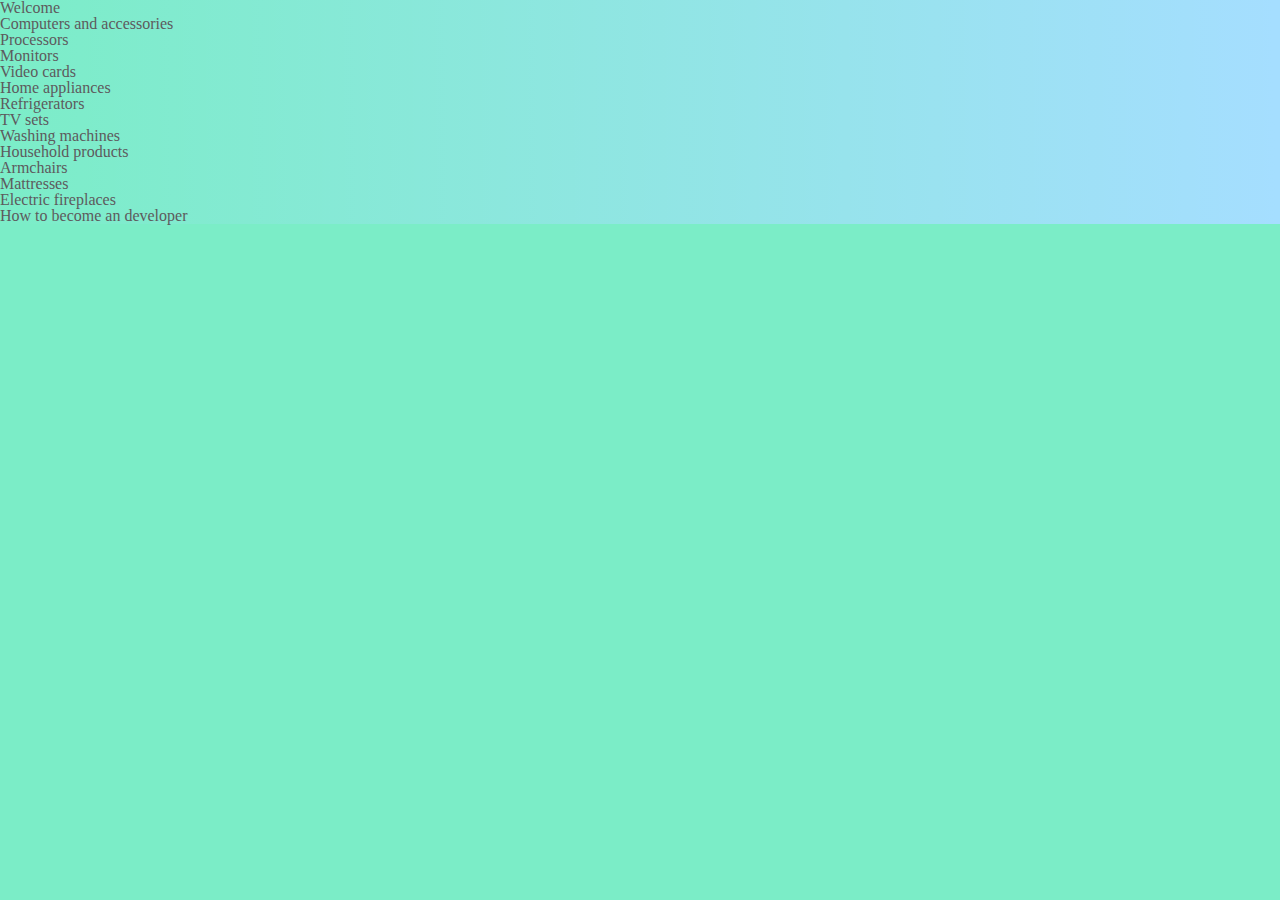
==== index.html @ e3fcab1d "reset" ====
<!DOCTYPE html>
<html lang="en">
<head>
    <meta charset="UTF-8">
    <meta http-equiv="X-UA-Compatible" content="IE=edge">
    <meta name="viewport" content="width=device-width, initial-scale=1.0">
    <link rel="stylesheet" href="./css/reset.css">
    <link rel="stylesheet" href="./css/styles.css">
    <title>Document</title>
</head>
<body>
    <section class="main-page">
    <h1 class="header">Welcome</h1>
    <ul>
        <li>
            Computers and accessories
            <ul>
                <li>Processors</li>
                <li>Monitors</li>
                <li>Video cards</li>
            </ul>
        </li>
        <li>
            Home appliances
            <ul>
                <li>Refrigerators</li>
                <li>TV sets</li>
                <li>Washing machines</li>
            </ul>
        </li>
        <li>
            Household products
            <ul>
                <li>Armchairs</li>
                <li>Mattresses</li>
                <li>Electric fireplaces</li>
            </ul>
        </li>
    </ul>
    <h2> How to become an developer</h2>
    </section>
</body>
</html>
---- css/styles.css ----
html,
body {
    background-color:#7bedc7;
    color: #5d5a5d;

}

.header{
    accent-color: blue;
}
.main-page {
    width: 100%;
    background: linear-gradient(269.47deg, #A5DEFF 0.46%, rgba(252, 254, 255, 0) 100.85%);
}
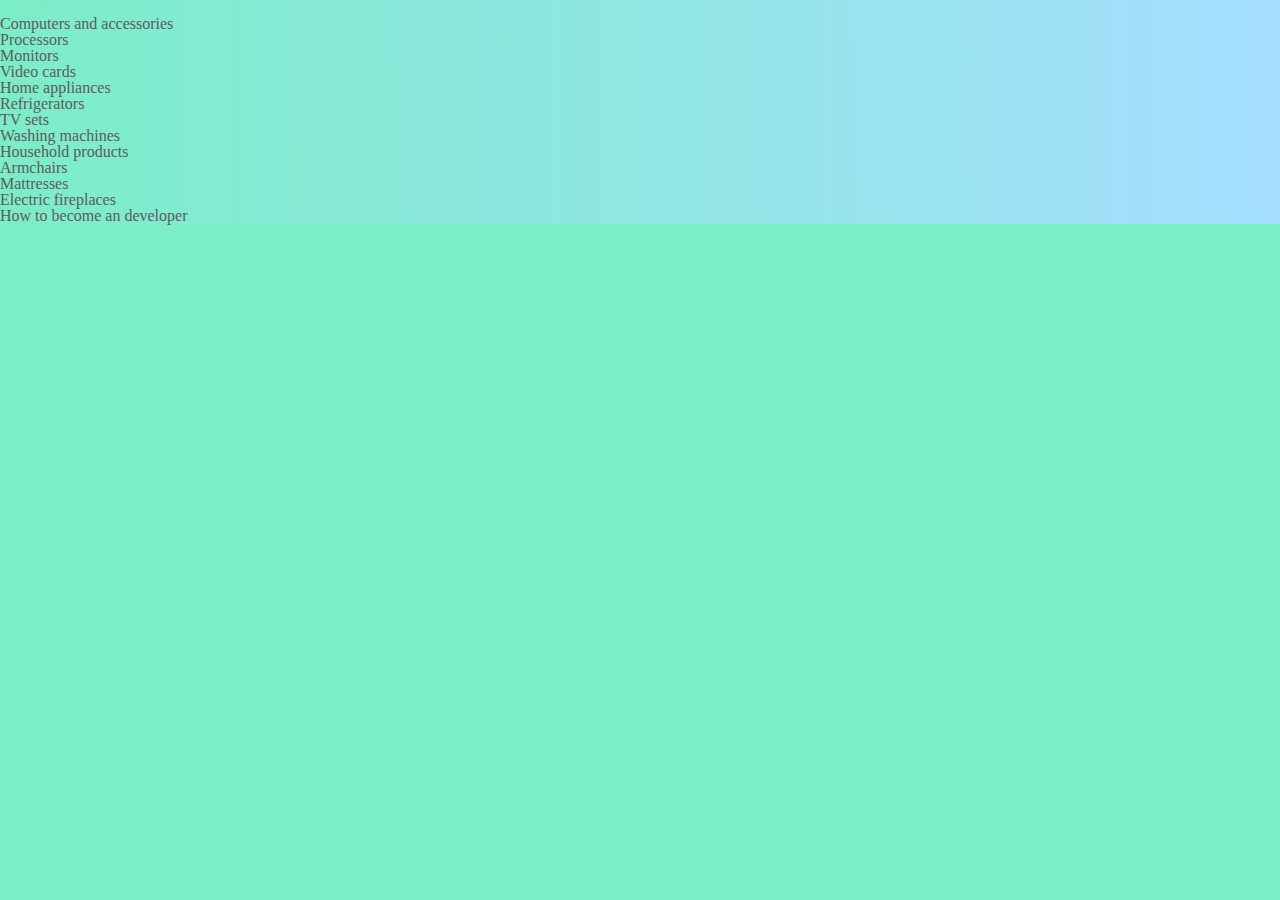
==== commit c3f014db: "Update index.html" ====
--- a/index.html
+++ b/index.html
@@ -10,34 +10,34 @@
 </head>
 <body>
     <section class="main-page">
-    <h1 class="header">Welcome</h1>
-    <ul>
-        <li>
-            Computers and accessories
-            <ul>
-                <li>Processors</li>
-                <li>Monitors</li>
-                <li>Video cards</li>
-            </ul>
-        </li>
-        <li>
-            Home appliances
-            <ul>
-                <li>Refrigerators</li>
-                <li>TV sets</li>
-                <li>Washing machines</li>
-            </ul>
-        </li>
-        <li>
-            Household products
-            <ul>
-                <li>Armchairs</li>
-                <li>Mattresses</li>
-                <li>Electric fireplaces</li>
-            </ul>
-        </li>
-    </ul>
-    <h2> How to become an developer</h2>
+        <h1 class="header">Welcome</h1>
+        <ul>
+            <li>
+                Computers and accessories
+                <ul>
+                    <li>Processors</li>
+                    <li>Monitors</li>
+                    <li>Video cards</li>
+                </ul>
+            </li>
+            <li>
+                Home appliances
+                <ul>
+                    <li>Refrigerators</li>
+                    <li>TV sets</li>
+                    <li>Washing machines</li>
+                </ul>
+            </li>
+            <li>
+                Household products
+                <ul>
+                    <li>Armchairs</li>
+                    <li>Mattresses</li>
+                    <li>Electric fireplaces</li>
+                </ul>
+            </li>
+        </ul>
+        <h2> How to become an developer</h2>
     </section>
 </body>
 </html>--- a/css/styles.css
+++ b/css/styles.css
@@ -6,7 +6,7 @@
 }
 
 .header{
-    accent-color: blue;
+    color:#7bedc7;
 }
 .main-page {
     width: 100%;
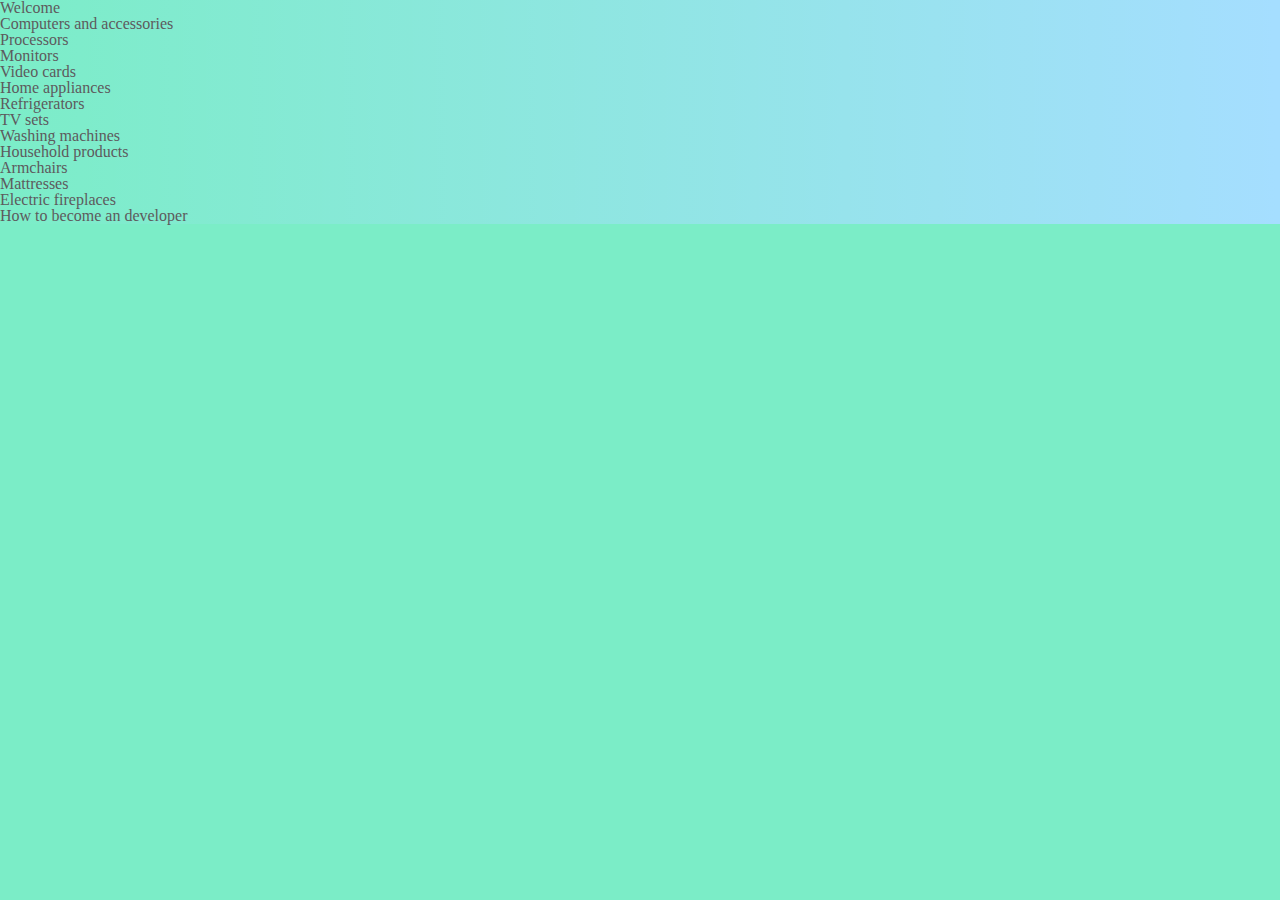
==== commit 09ae8cc2: "delated class header" ====
--- a/index.html
+++ b/index.html
@@ -10,7 +10,7 @@
 </head>
 <body>
     <section class="main-page">
-        <h1 class="header">Welcome</h1>
+        <h1>Welcome</h1>
         <ul>
             <li>
                 Computers and accessories
--- a/css/styles.css
+++ b/css/styles.css
@@ -4,11 +4,7 @@
     color: #5d5a5d;
 
 }
+.main-page {
 
-.header{
-    color:#7bedc7;
-}
-.main-page {
-    width: 100%;
     background: linear-gradient(269.47deg, #A5DEFF 0.46%, rgba(252, 254, 255, 0) 100.85%);
 }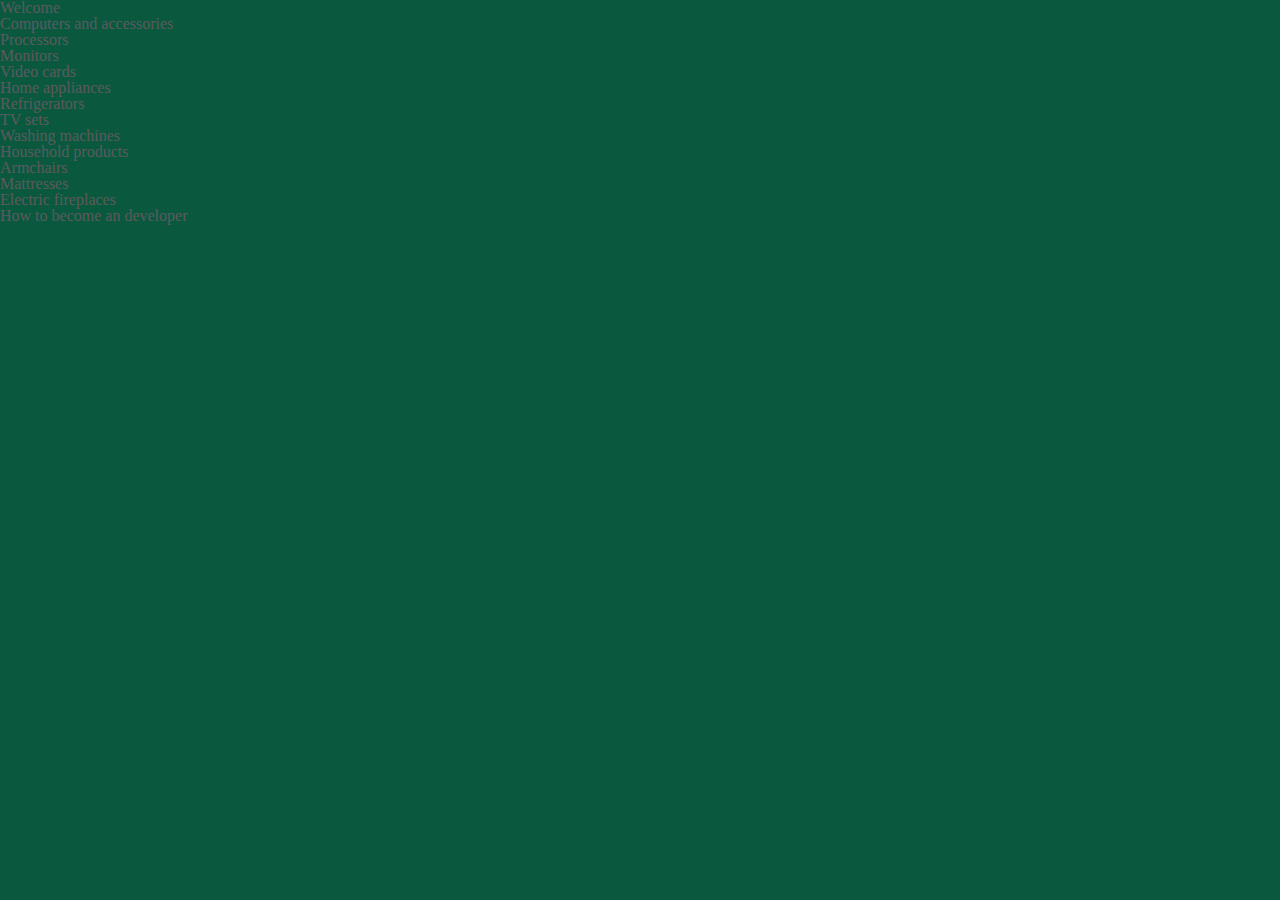
==== commit 60a62349: "delated classes header and main-page" ====
--- a/index.html
+++ b/index.html
@@ -9,7 +9,6 @@
     <title>Document</title>
 </head>
 <body>
-    <section class="main-page">
         <h1>Welcome</h1>
         <ul>
             <li>
@@ -38,6 +37,5 @@
             </li>
         </ul>
         <h2> How to become an developer</h2>
-    </section>
 </body>
 </html>--- a/css/styles.css
+++ b/css/styles.css
@@ -1,10 +1,6 @@
 html,
 body {
-    background-color:#7bedc7;
+    background-color:#0a593f;
     color: #5d5a5d;
 
 }
-.main-page {
-
-    background: linear-gradient(269.47deg, #A5DEFF 0.46%, rgba(252, 254, 255, 0) 100.85%);
-}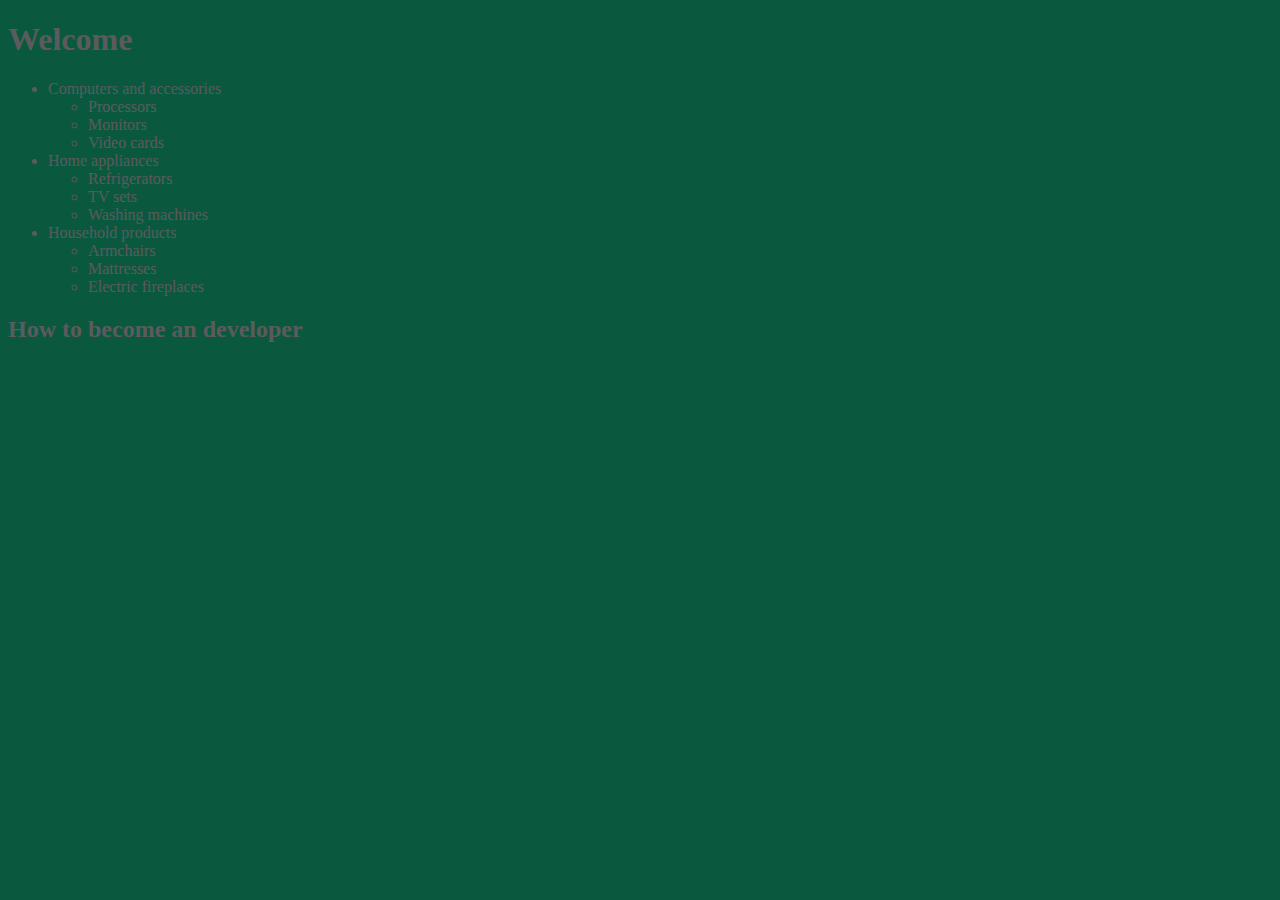
==== commit bca14381: "delated reset.css" ====
--- a/index.html
+++ b/index.html
@@ -4,7 +4,6 @@
     <meta charset="UTF-8">
     <meta http-equiv="X-UA-Compatible" content="IE=edge">
     <meta name="viewport" content="width=device-width, initial-scale=1.0">
-    <link rel="stylesheet" href="./css/reset.css">
     <link rel="stylesheet" href="./css/styles.css">
     <title>Document</title>
 </head>
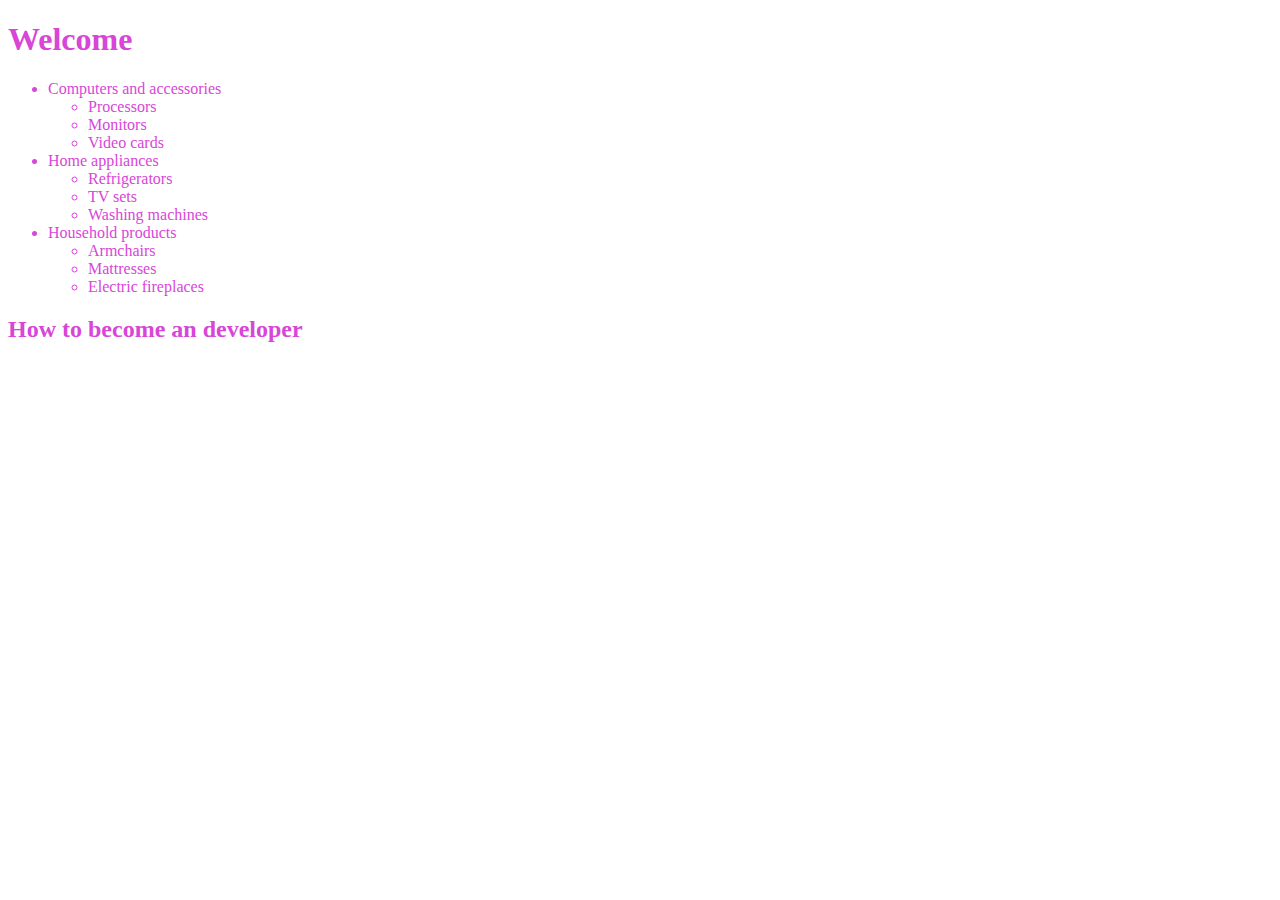
==== commit 2cd27280: "adding title color" ====
--- a/index.html
+++ b/index.html
@@ -8,7 +8,7 @@
     <title>Document</title>
 </head>
 <body>
-        <h1>Welcome</h1>
+        <h1 class="title">Welcome</h1>
         <ul>
             <li>
                 Computers and accessories
--- a/css/styles.css
+++ b/css/styles.css
@@ -1,6 +1,9 @@
 html,
 body {
-    background-color:#0a593f;
-    color: #5d5a5d;
+    background-color:#ffffff;
+    color: #d846d8;
 
 }
+.title{
+    color: #d846d8;
+}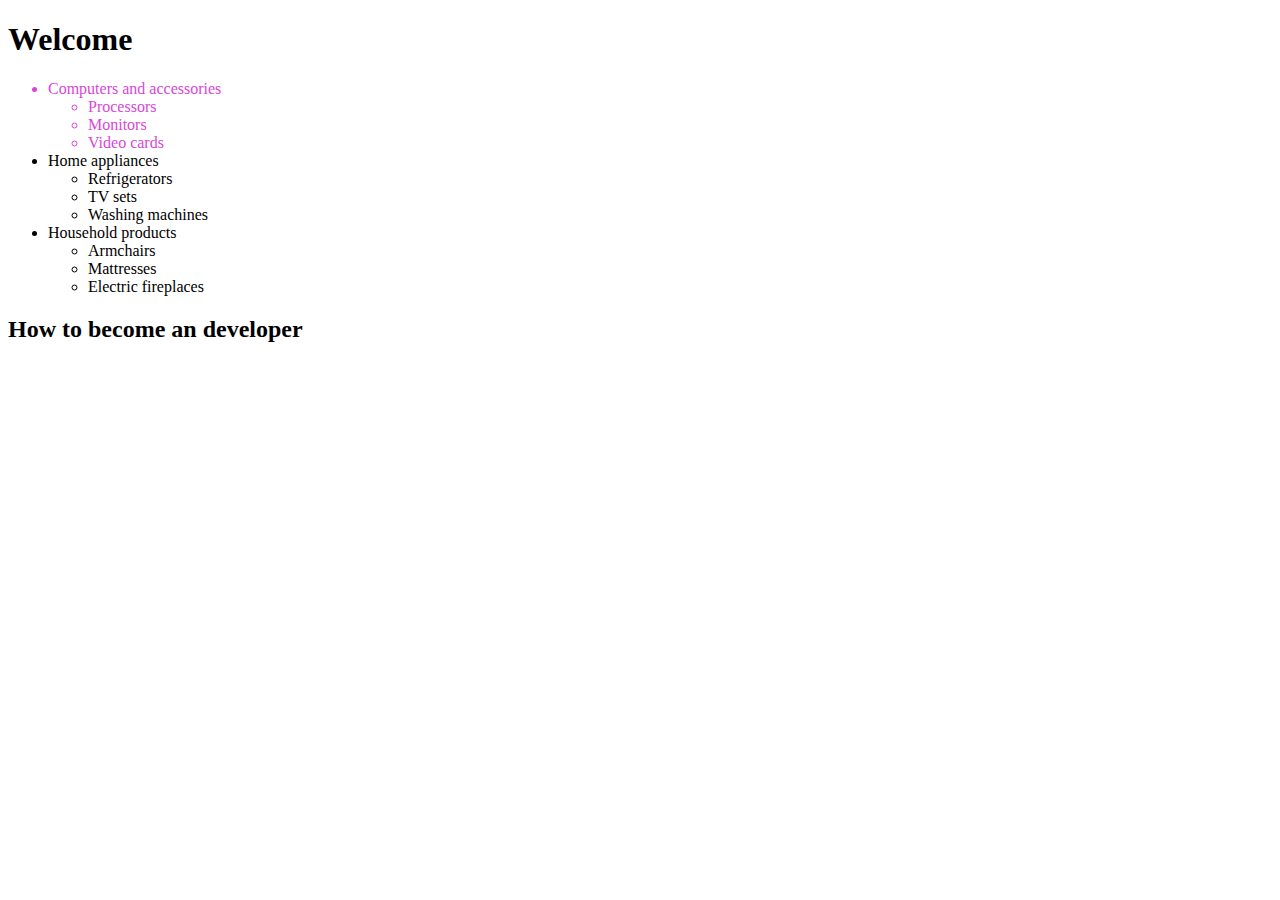
==== commit 8c4419b3: "Update index.html" ====
--- a/index.html
+++ b/index.html
@@ -8,9 +8,9 @@
     <title>Document</title>
 </head>
 <body>
-        <h1 class="title">Welcome</h1>
+        <h1>Welcome</h1>
         <ul>
-            <li>
+            <li class="title">
                 Computers and accessories
                 <ul>
                     <li>Processors</li>
--- a/css/styles.css
+++ b/css/styles.css
@@ -1,8 +1,7 @@
 html,
 body {
     background-color:#ffffff;
-    color: #d846d8;
-
+    color: black;
 }
 .title{
     color: #d846d8;
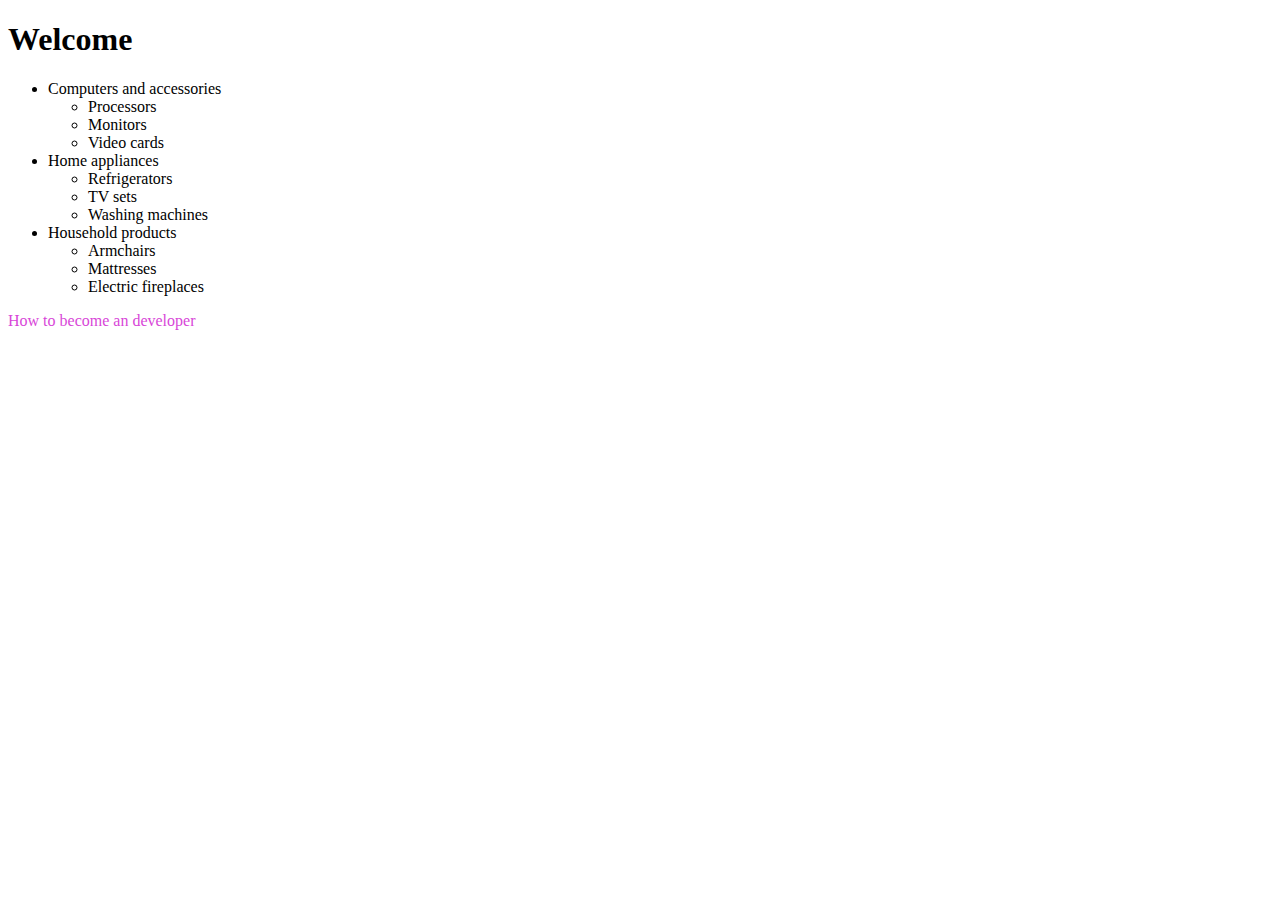
==== commit 082e86d0: "Update index.html" ====
--- a/index.html
+++ b/index.html
@@ -10,7 +10,7 @@
 <body>
         <h1>Welcome</h1>
         <ul>
-            <li class="title">
+            <li>
                 Computers and accessories
                 <ul>
                     <li>Processors</li>
@@ -35,6 +35,6 @@
                 </ul>
             </li>
         </ul>
-        <h2> How to become an developer</h2>
+        <p class="title"> How to become an developer</p>
 </body>
 </html>